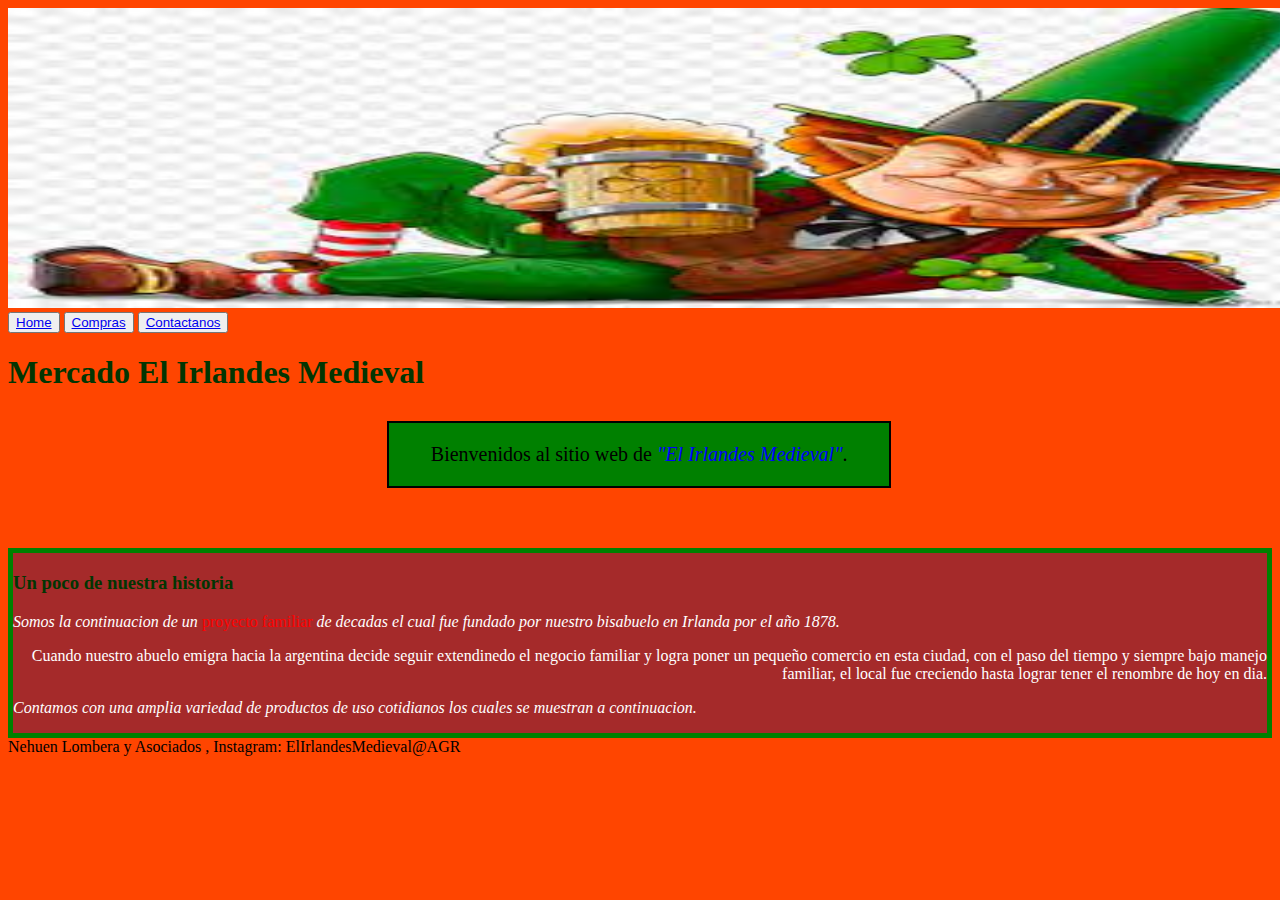
==== index.html @ 40c48ff8 "Initial commit" ====
<!DOCTYPE html>
<html lang="en">
  <head>
    <meta charset="UTF-8" />
    <meta name="viewport" content="width=device-width, initial-scale=1.0" />
    <meta http-equiv="X-UA-Compatible" content="ie=edge" />
    <title>Mercado El Irlandes Medieval</title>
    <link rel="stylesheet" href="CSS/pagina1.css" />
  </head>
  <body>
    <!--Este Documento fue realizado por Nehuen Lombera-->
    <img src="Imagenes/duente.jpg" width="1320" height="300" />
    <button><a href="index.html">Home</a></button>
    <button><a href="pag2.html">Compras</a></button>
    <button><a href="pag3.html">Contactanos</a></button>

    <h1>Mercado El Irlandes Medieval</h1>
    <div class="uno">
      <p class="parrafo1">
        Bienvenidos al sitio web de
        <span class="color-azul">"El Irlandes Medieval"</span>.
      </p>
    </div>
    <div class="dos">
      <h3>Un poco de nuestra historia</h3>
      <p class="parrafo2">
        Somos la continuacion de un
        <span class="rojito"> proyecto familiar </span> de decadas el cual fue
        fundado por nuestro bisabuelo en Irlanda por el año 1878.
      </p>
      <p class="parrafo3">
        Cuando nuestro abuelo emigra hacia la argentina decide seguir
        extendinedo el negocio familiar y logra poner un pequeño comercio en
        esta ciudad, con el paso del tiempo y siempre bajo manejo familiar, el
        local fue creciendo hasta lograr tener el renombre de hoy en dia.
      </p>
      <p class="parrafo4">
        Contamos con una amplia variedad de productos de uso cotidianos los
        cuales se muestran a continuacion.
      </p>
    </div>
    <footer>
      Nehuen Lombera y Asociados , Instagram: ElIrlandesMedieval@AGR
    </footer>
  </body>
</html>
---- CSS/pagina1.css ----
body {
  background-color: orangered;
}
table,
th,
td {
  border: 1px solid rgb(2, 53, 2);
}
h1 {
  color: rgb(2, 53, 2);
}
h3 {
  color: rgb(2, 53, 2);
}
.parrafo1 {
  text-align: center;
  font-size: 20px;
}
.uno {
  background-color: green;
  border: 2px solid black;
  /*padding: 20px 10px;*/
  margin: 30px 30px 60px 30%;
  height: auto;
  width: 500px;
}
.color-azul {
  color: blue;
  font-style: italic;
}
.parrafo2 {
  color: white;
  font-style: italic;
  text-align: left;
}
.dos {
  background-color: brown;
  border: 5px solid green;
}
.rojito {
  color: red;
  font-style: normal;
}
.parrafo3 {
  color: white;
  text-align: right;
}
.parrafo4 {
  color: white;
  font-style: italic;
  text-align: justify;
}
.tres {
  background-color: lawngreen;
  border: 2px solid black;
  margin: 30px 30px 60px 20%;
  height: auto;
  width: 320;
}
.lista {
  color: royalblue;
  font-style: initial;
}
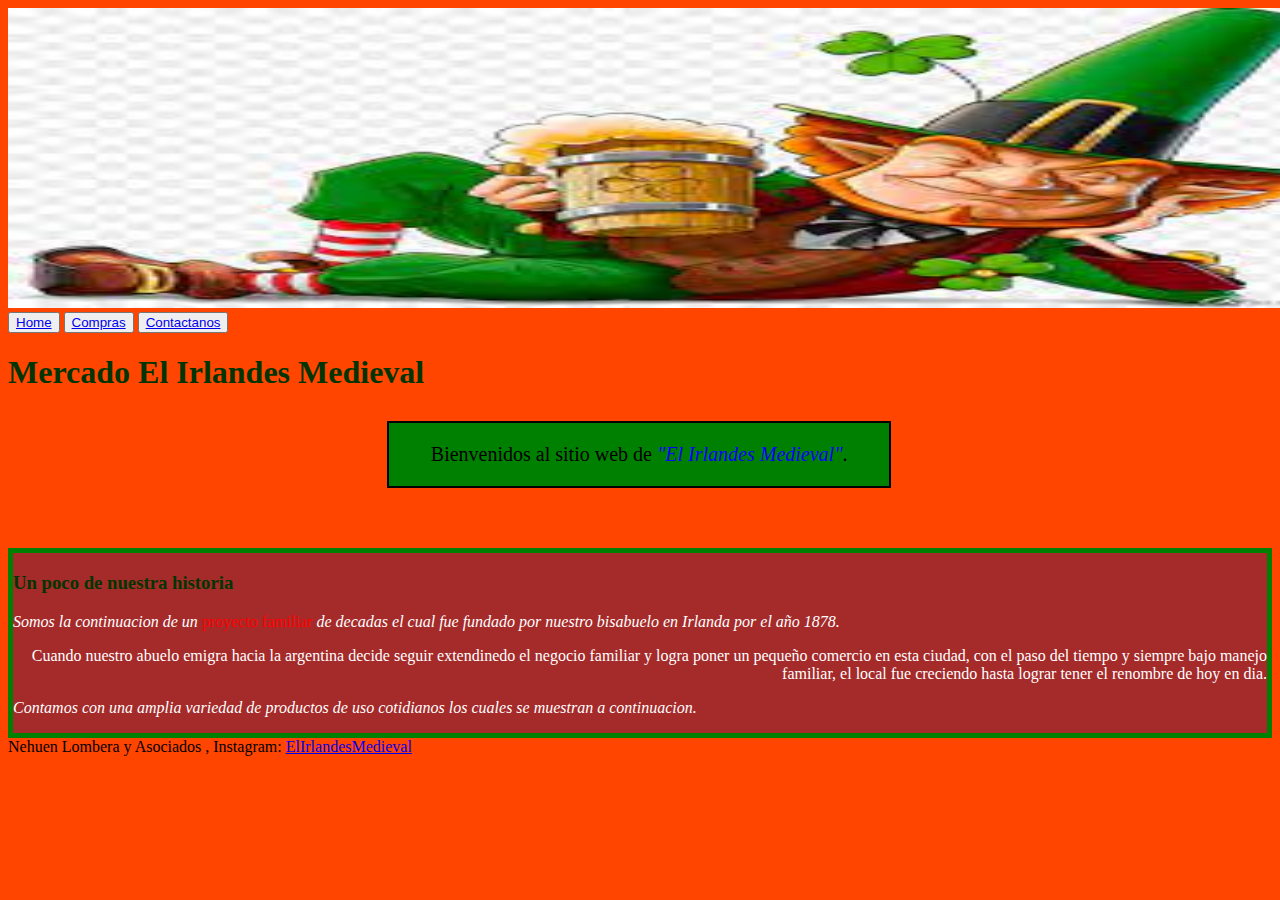
==== commit c519688d: "agregeFootter" ====
--- a/index.html
+++ b/index.html
@@ -40,7 +40,8 @@
       </p>
     </div>
     <footer>
-      Nehuen Lombera y Asociados , Instagram: ElIrlandesMedieval@AGR
+      Nehuen Lombera y Asociados , Instagram:
+      <a href="https://www.instagram.com/">ElIrlandesMedieval</a>
     </footer>
   </body>
 </html>
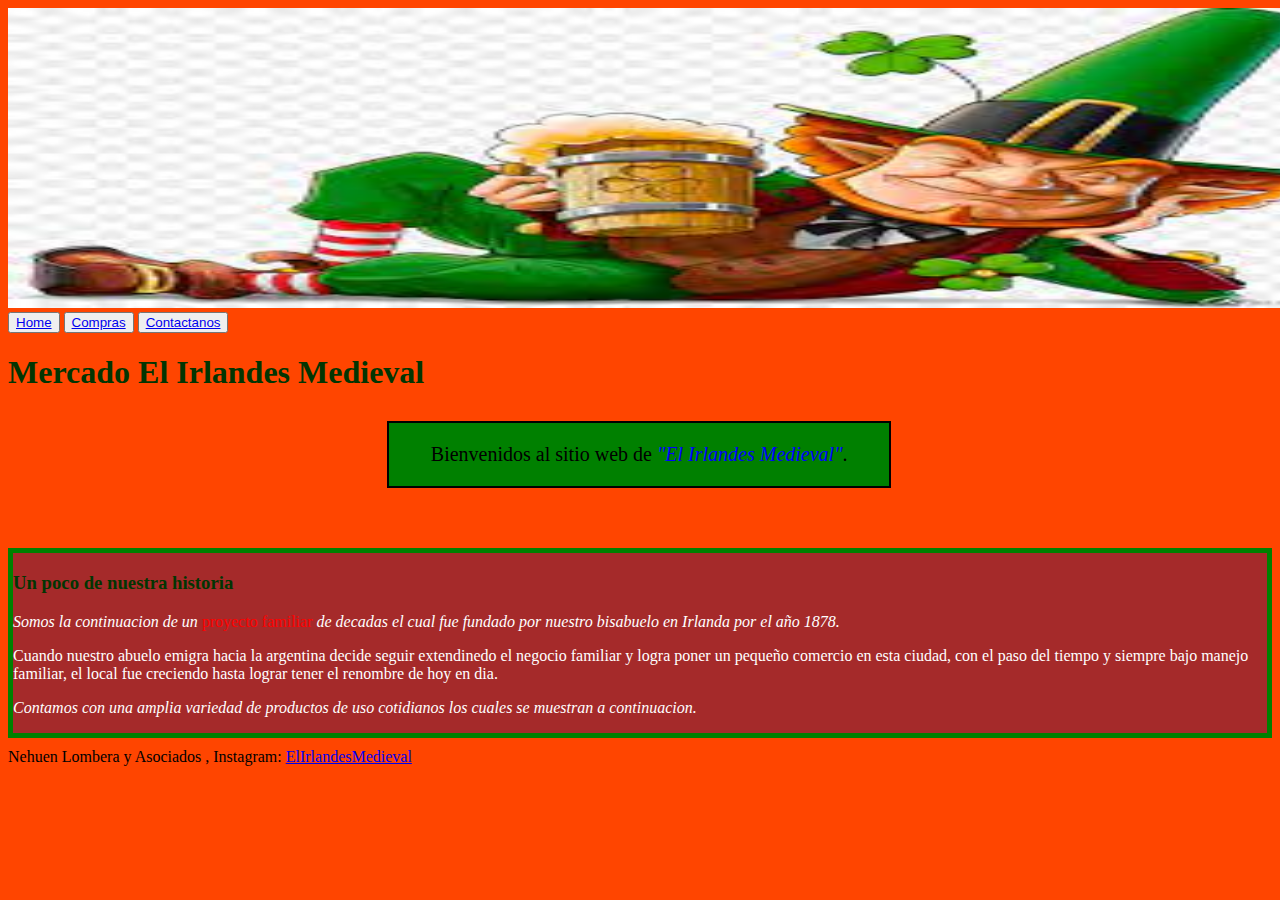
==== commit 30fd0319: "cosilla Agregue una imagen a la pag3" ====
--- a/index.html
+++ b/index.html
@@ -10,9 +10,11 @@
   <body>
     <!--Este Documento fue realizado por Nehuen Lombera-->
     <img src="Imagenes/duente.jpg" width="1320" height="300" />
-    <button><a href="index.html">Home</a></button>
-    <button><a href="pag2.html">Compras</a></button>
-    <button><a href="pag3.html">Contactanos</a></button>
+    <header>
+      <button><a href="index.html">Home</a></button>
+      <button><a href="pag2.html">Compras</a></button>
+      <button><a href="pag3.html">Contactanos</a></button>
+    </header>
 
     <h1>Mercado El Irlandes Medieval</h1>
     <div class="uno">
--- a/CSS/pagina1.css
+++ b/CSS/pagina1.css
@@ -31,11 +31,11 @@
 .parrafo2 {
   color: white;
   font-style: italic;
-  text-align: left;
 }
 .dos {
   background-color: brown;
   border: 5px solid green;
+  margin: 0px 0px 10px;
 }
 .rojito {
   color: red;
@@ -43,12 +43,10 @@
 }
 .parrafo3 {
   color: white;
-  text-align: right;
 }
 .parrafo4 {
   color: white;
   font-style: italic;
-  text-align: justify;
 }
 .tres {
   background-color: lawngreen;
